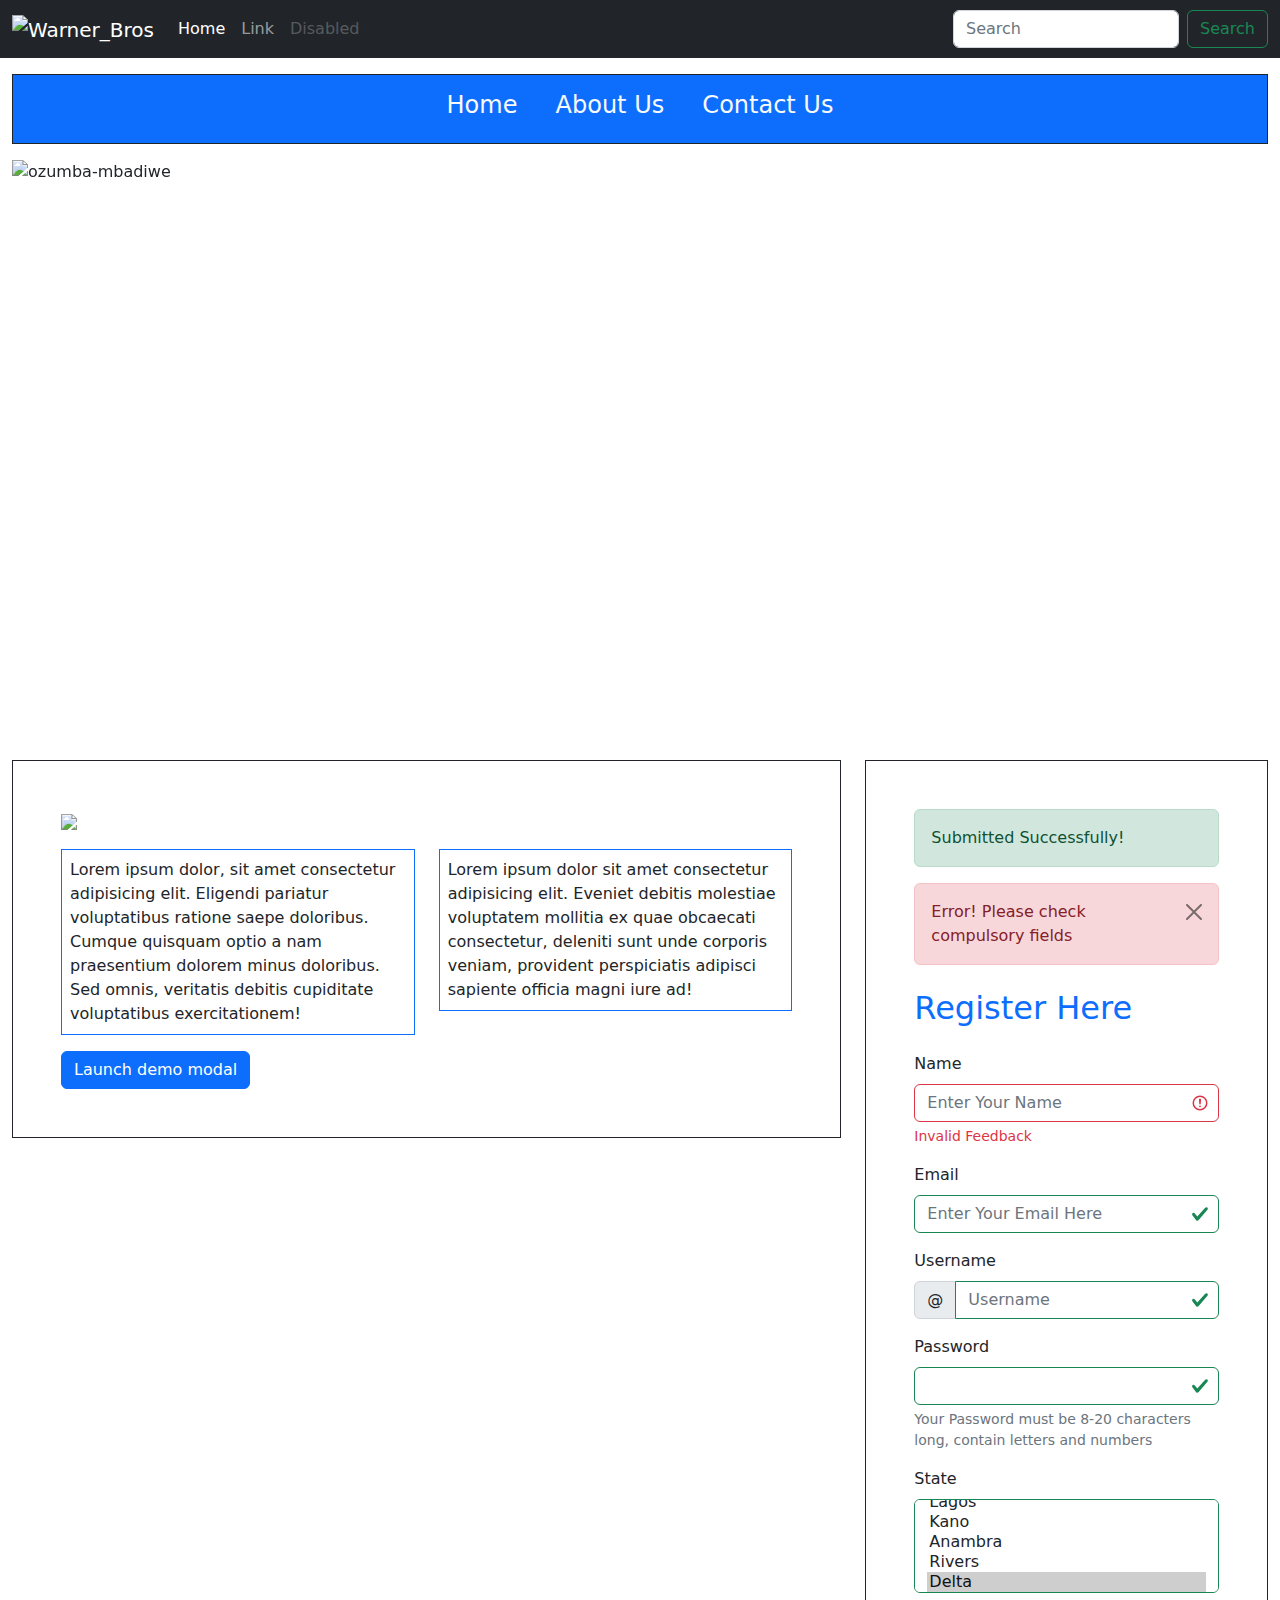
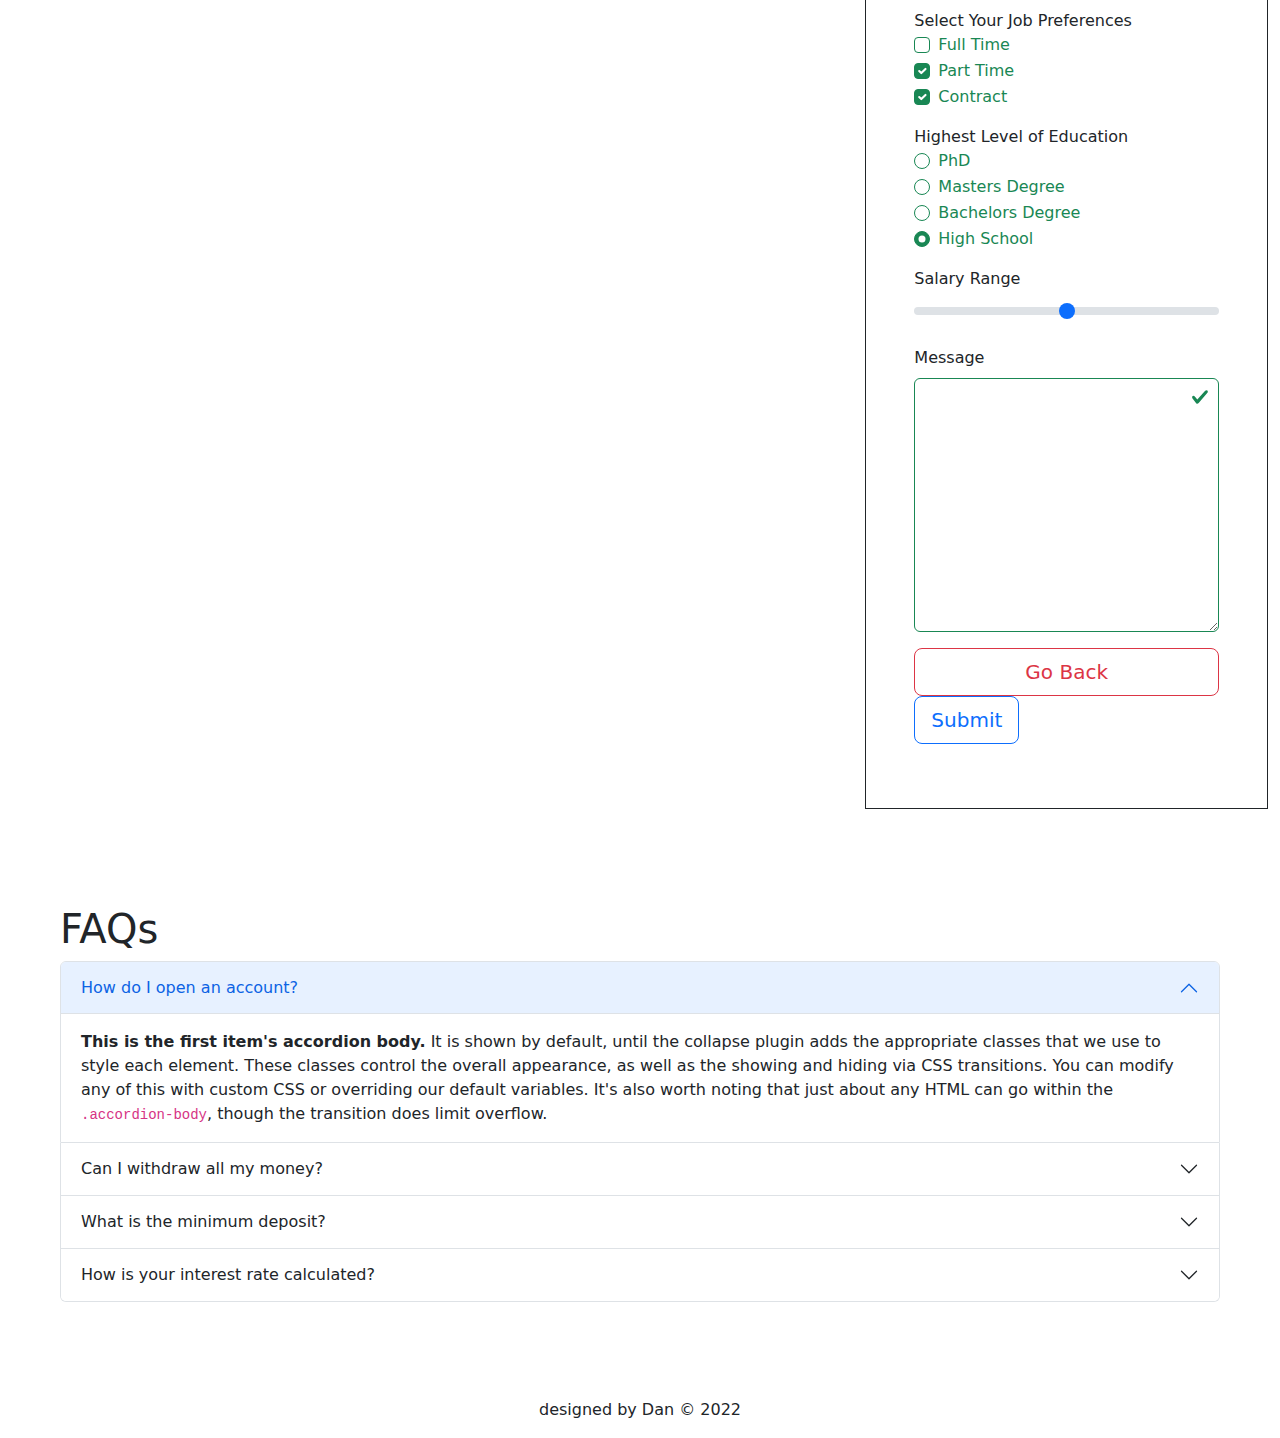
==== classwork.html @ 410babb2 "my first commit to GitHub" ====
<!DOCTYPE html>
<html lang="en">
<head>
    <meta charset="UTF-8">
    <meta http-equiv="X-UA-Compatible" content="IE=edge">
    <meta name="viewport" content="width=device-width, initial-scale=1.0">
    <title>Document</title>
    <link rel="stylesheet" href="css\bootstrap.min.css">
    
</head>
<body>


<!-- Modal -->
<div class="modal fade" id="exampleModal" tabindex="-1" aria-labelledby="exampleModalLabel" aria-hidden="true">
  <div class="modal-dialog">
    <div class="modal-content">
      <div class="modal-header">
        <h1 class="modal-title fs-5" id="exampleModalLabel">Modal title</h1>
        <button type="button" class="btn-close" data-bs-dismiss="modal" aria-label="Close"></button>
      </div>
      <div class="modal-body">
        ...
      </div>
      <div class="modal-footer">
        <button type="button" class="btn btn-secondary" data-bs-dismiss="modal">Close</button>
        <button type="button" class="btn btn-primary">Save changes</button>
      </div>
    </div>
  </div>
</div>
    <!-- beginning of navbar -->
    <nav class="navbar navbar-expand-lg navbar-dark bg-dark text-light">
        <div class="container-fluid">
          <button class="navbar-toggler" type="button" data-bs-toggle="collapse" data-bs-target="#navbarTogglerDemo01" aria-controls="navbarTogglerDemo01" aria-expanded="false" aria-label="Toggle navigation">
            <span class="navbar-toggler-icon"></span>
          </button>
          <div class="collapse navbar-collapse" id="navbarTogglerDemo01">
            
            <a class="navbar-brand" href="#">
                <img src="https://99designs-blog.imgix.net/blog/wp-content/uploads/2022/05/Warner_Bros._2019_logo.svg-e1653334054554.png?auto=format&q=60&fit=max&w=930" alt="Warner_Bros" class="img-fluid" height="40px" width="40px">
            </a>
            <ul class="navbar-nav me-auto mb-2 mb-lg-0">
              <li class="nav-item">
                <a class="nav-link active" aria-current="page" href="#">Home</a>
              </li>
              <li class="nav-item">
                <a class="nav-link" href="#">Link</a>
              </li>
              <li class="nav-item">
                <a class="nav-link disabled">Disabled</a>
              </li>
            </ul>
            <form class="d-flex" role="search">
              <input class="form-control me-2" type="search" placeholder="Search" aria-label="Search">
              <button class="btn btn-outline-success" type="submit">Search</button>
            </form>
          </div>
        </div>
      </nav>
      <!-- end of nav bar -->

       <div class="container-fluid">
        <div class="row my-3 text-center text-light">
            <div class="col-md-12">
                <div class="p-3 border border-dark bg-primary">
                    <h4>Home &nbsp;&nbsp;&nbsp;&nbsp;About Us &nbsp;&nbsp;&nbsp;&nbsp;Contact Us</h4>

                </div>
            </div>
        </div>
        <div id="carouselExampleCaptions" class="carousel slide" data-bs-ride="carousel">
            <div class="carousel-indicators">
              <button type="button" data-bs-target="#carouselExampleCaptions" data-bs-slide-to="0" class="active" aria-current="true" aria-label="Slide 1"></button>
              <button type="button" data-bs-target="#carouselExampleCaptions" data-bs-slide-to="1" aria-label="Slide 2"></button>
              <button type="button" data-bs-target="#carouselExampleCaptions" data-bs-slide-to="2" aria-label="Slide 3"></button>
            </div>
            <div class="carousel-inner" style="height: 600px;">
              <div class="carousel-item active" data-bs-interval="1000">
                <img src="https://images.unsplash.com/photo-1526735334552-daff0bd6d53f?ixlib=rb-1.2.1&ixid=MnwxMjA3fDB8MHxwaG90by1wYWdlfHx8fGVufDB8fHx8&auto=format&fit=crop&w=871&q=80" class="d-block w-100 h-25 img-fluid" alt="ozumba-mbadiwe">
                <div class="carousel-caption d-none d-md-block">
                  <h5>First slide label</h5>
                  <p>Some representative placeholder content for the first slide.</p>
                </div>
              </div>
              <div class="carousel-item" data-bs-interval="1000">
                <img src="https://images.unsplash.com/photo-1550969026-f069940eedae?ixlib=rb-1.2.1&ixid=MnwxMjA3fDB8MHxwaG90by1wYWdlfHx8fGVufDB8fHx8&auto=format&fit=crop&w=774&q=80" class="d-block w-100 h-25 img-fluid" alt="sky">
                <div class="carousel-caption d-none d-md-block">
                  <h5>Second slide label</h5>
                  <p>Some representative placeholder content for the second slide.</p>
                </div>
              </div>
              <div class="carousel-item" data-bs-interval="1000">
                <img src="https://images.unsplash.com/photo-1574612357719-5dd0a272afe2?ixlib=rb-1.2.1&ixid=MnwxMjA3fDB8MHxwaG90by1wYWdlfHx8fGVufDB8fHx8&auto=format&fit=crop&w=774&q=80" class="d-block w-100 h-25 img-fluid" alt="ekoonibaje">
                <div class="carousel-caption d-none d-md-block">
                  <h5>Third slide label</h5>
                  <p>Some representative placeholder content for the third slide.</p>
                </div>
              </div>
            </div>
            <button class="carousel-control-prev" type="button" data-bs-target="#carouselExampleCaptions" data-bs-slide="prev">
              <span class="carousel-control-prev-icon" aria-hidden="true"></span>
              <span class="visually-hidden">Previous</span>
            </button>
            <button class="carousel-control-next" type="button" data-bs-target="#carouselExampleCaptions" data-bs-slide="next">
              <span class="carousel-control-next-icon" aria-hidden="true"></span>
              <span class="visually-hidden">Next</span>
            </button>
          </div>
        <div class="row">
            <div class="col-md-8">
                <div class="p-5 border border-dark">
                    <img src="https://images.unsplash.com/photo-1664716083755-1333cdc24fd0?ixlib=rb-1.2.1&ixid=MnwxMjA3fDB8MHxwaG90by1wYWdlfHx8fGVufDB8fHx8&auto=format&fit=crop&w=870&q=80" class="img-fluid" class="borde border primary" />

                <div class="row my-3">
                    <div class="col">
                        <div class="p-2 border border-primary">
                            Lorem ipsum dolor, sit amet consectetur adipisicing elit. Eligendi pariatur voluptatibus ratione saepe doloribus. Cumque quisquam optio a nam praesentium dolorem minus doloribus. Sed omnis, veritatis debitis cupiditate voluptatibus exercitationem!
                        </div>
                    </div>
                    <div class="col">
                        <div class="p-2 border border-primary">
                            Lorem ipsum dolor sit amet consectetur adipisicing elit. Eveniet debitis molestiae voluptatem mollitia ex quae obcaecati consectetur, deleniti sunt unde corporis veniam, provident perspiciatis adipisci sapiente officia magni iure ad!
                        </div>
                    </div>
                </div>
                  <!-- Button trigger modal -->
<button type="button" class="btn btn-primary" data-bs-toggle="modal" data-bs-target="#exampleModal">
  Launch demo modal
</button>
                </div>
                
            </div>
            <div class="col-md-4">
                <div class="p-5 border border-dark">
                    <div class="alert alert-success" role="alert">
                        Submitted Successfully!
                      </div>

                      <div class="alert alert-danger alert-dismissible fade show" role="alert">
                        Error! Please check compulsory fields
                        <button type="button" class="btn-close" data-bs-dismiss="alert" aria-label="Close"></button>
                      </div>
                    <h2 class="my-4 text-primary">Register Here</h2>
                
                        <form class="was-validated">
                            
                        <div class="mb-3">
                            <label for="Name" class="form-label">Name</label>
                            <input type="text" id="Name" class="form-control" required value="" placeholder="Enter Your Name">
                            <div class="valid-feedback">
                                Looks good!</div>
                            <div class="invalid-feedback">
                                Invalid Feedback
                            </div>
                        </div>

                        <div class="mb-3 needs-validation"no validate>
                            <label for="Email" class="form-label">Email</label>
                            <input type="text" id="Email" class="form-control" placeholder="Enter Your Email Here">
                        </div>
                        <div class="mb-3">
                            <label for="Username" class="form-label">Username</label>
                            <div class="input-group mb-3">
                                <span class="input-group-text" id="basic-addon1">@</span>
                            <input type="text" class="form-control" placeholder="Username" aria-label="Username" aria-describedby="basic-addon1">
                            
                        </div>
                    </div>

                        <div class="mb-3">
                            <label for="Password" class="form-label">Password</label>
                            <input type="password" id="show-hide-Password" class="form-control" name="Password">
                            <div id="passwordHelpBlock" class="form-text">Your Password must be 8-20 characters long, contain letters and numbers</div>
                        </div>
                        <div class="mb-3">
                            <label for="state" class="form-label">State</label>
                            <select name="state" id="state" class="form-select" multiple aria-label="multiple select state">
                                <option value="">Abuja</option>
                                <option value="">Lagos</option>
                                <option value="">Kano</option>
                                <option value="">Anambra</option>
                                <option value="">Rivers</option>
                                <option selected value="">Delta</option>
                            </select>
                        </div>
                        <div class="mb-3">Select Your Job Preferences
                        <div class="form-check">
                            <input class="form-check-input" type="checkbox" id="flexCheckDefault">
                            <label class="form-check-label" for="flexCheckDefault"> Full Time                            
                             </label></div>
                        <div class="form-check">
                            <input class="form-check-input" type="checkbox" id="flexCheckChecked" checked>
                             <label class="form-check-label" for="flexCheckChecked"> Part Time                            
                              </label>
                        </div>
                        <div class="form-check">
                            <input class="form-check-input" type="checkbox" id="flexCheckChecked" checked>
                            <label class="form-check-label" for="flexCheckChecked"> Contract                            
                             </label> 
                            </div>                                                                       
                        </div>

                        <div class="mb-3">Highest Level of Education
                            <div class="form-check">
                                <input class="form-check-input" type="radio" name="flexRadioDefault" id="flexRadioDefault1">
                                <label class="form-check-label" for="flexRadioDefault1">
                                  PhD
                                </label>
                              </div>
                              <div class="form-check">
                                <input class="form-check-input" type="radio" name="flexRadioDefault" id="flexRadioDefault2" checked>
                                <label class="form-check-label" for="flexRadioDefault2">
                                  Masters Degree
                                </label>
                              </div>
                              <div class="form-check">
                                <input class="form-check-input" type="radio" name="flexRadioDefault" id="flexRadioDefault3" checked>
                                <label class="form-check-label" for="flexRadioDefault3">
                                    Bachelors Degree
                                </label>
                              </div>
                              <div class="form-check">
                                <input class="form-check-input" type="radio" name="flexRadioDefault" id="flexRadioDefault4" checked>
                                <label class="form-check-label" for="flexRadioDefault4">
                                    High School
                                </label>
                              </div>
                        </div>

                        <div class="mb-3">
                            <label for="customrange1" class="form-label">Salary Range</label>
                            <input type="range" id="customrange1" class="form-range" min="0" max="5000">
                        </div>                    


                        <div class="mb-3">
                            <label for="Message" class="form-label">Message</label>
                            <textarea name="message" id="message" cols="30" rows="10" class="form-control">
                            </textarea>
                        </div>

                        <div class="mb-3">
                            <a href="" class="btn btn-outline-danger btn-lg w-100">Go Back</a>
                            <button type="button" class="btn btn-outline-primary btn-lg">Submit</button>
                        </div>
                          

                                                   
                        

                    

                    </form>
                </div>

            </div>
        </div>

        <!-- Creating Accordion -Start -->

        <div class="row p-5 my-5">
            <h1>FAQs</h1>
            <div class="accordion" id="accordionExample">
                <div class="accordion-item">
                  <h2 class="accordion-header" id="headingOne">
                    <button class="accordion-button" type="button" data-bs-toggle="collapse" data-bs-target="#collapseOne" aria-expanded="true" aria-controls="collapseOne">
                      How do I open an account?
                    </button>
                  </h2>
                  <div id="collapseOne" class="accordion-collapse collapse show" aria-labelledby="headingOne" data-bs-parent="#accordionExample">
                    <div class="accordion-body">
                      <strong>This is the first item's accordion body.</strong> It is shown by default, until the collapse plugin adds the appropriate classes that we use to style each element. These classes control the overall appearance, as well as the showing and hiding via CSS transitions. You can modify any of this with custom CSS or overriding our default variables. It's also worth noting that just about any HTML can go within the <code>.accordion-body</code>, though the transition does limit overflow.
                    </div>
                  </div>
                </div>
                <div class="accordion-item">
                  <h2 class="accordion-header" id="headingTwo">
                    <button class="accordion-button collapsed" type="button" data-bs-toggle="collapse" data-bs-target="#collapseTwo" aria-expanded="false" aria-controls="collapseTwo">
                      Can I withdraw all my money?
                    </button>
                  </h2>
                  <div id="collapseTwo" class="accordion-collapse collapse" aria-labelledby="headingTwo" data-bs-parent="#accordionExample">
                    <div class="accordion-body">
                      <strong>This is the second item's accordion body.</strong> It is hidden by default, until the collapse plugin adds the appropriate classes that we use to style each element. These classes control the overall appearance, as well as the showing and hiding via CSS transitions. You can modify any of this with custom CSS or overriding our default variables. It's also worth noting that just about any HTML can go within the <code>.accordion-body</code>, though the transition does limit overflow.
                    </div>
                  </div>
                </div>
                <div class="accordion-item">
                  <h2 class="accordion-header" id="headingThree">
                    <button class="accordion-button collapsed" type="button" data-bs-toggle="collapse" data-bs-target="#collapseThree" aria-expanded="false" aria-controls="collapseThree">
                      What is the minimum deposit?
                    </button>
                  </h2>
                  <div id="collapseThree" class="accordion-collapse collapse" aria-labelledby="headingThree" data-bs-parent="#accordionExample">
                    <div class="accordion-body">
                      <strong>This is the third item's accordion body.</strong> It is hidden by default, until the collapse plugin adds the appropriate classes that we use to style each element. These classes control the overall appearance, as well as the showing and hiding via CSS transitions. You can modify any of this with custom CSS or overriding our default variables. It's also worth noting that just about any HTML can go within the <code>.accordion-body</code>, though the transition does limit overflow.
                    </div>
                  </div>
                </div>
                <div class="accordion-item">
                    <h2 class="accordion-header" id="headingFour">
                      <button class="accordion-button collapsed" type="button" data-bs-toggle="collapse" data-bs-target="#collapseFour" aria-expanded="false" aria-controls="collapseFour">
                        How is your interest rate calculated?
                      </button>
                    </h2>
                    <div id="collapseFour" class="accordion-collapse collapse" aria-labelledby="headingFour" data-bs-parent="#accordionExample">
                      <div class="accordion-body">
                        <strong>A = P (1 + r/n)nt.</strong> As you'll notice, the compound interest calculation is slightly higher than the $5 of interest earned using simple interest. Five per cent is the interest rate in our example, but the APY is actually 5.12 per cent
                      </div>
                    </div>
                  </div>
              </div>
        </div>

        <!-- Accordion End -->
        
        <div class="row text-center">
            <p>designed by Dan &copy; 2022</p>
        </div>
    </div>



    <script src="js\bootstrap.min.js"></script>
</body>
</html>
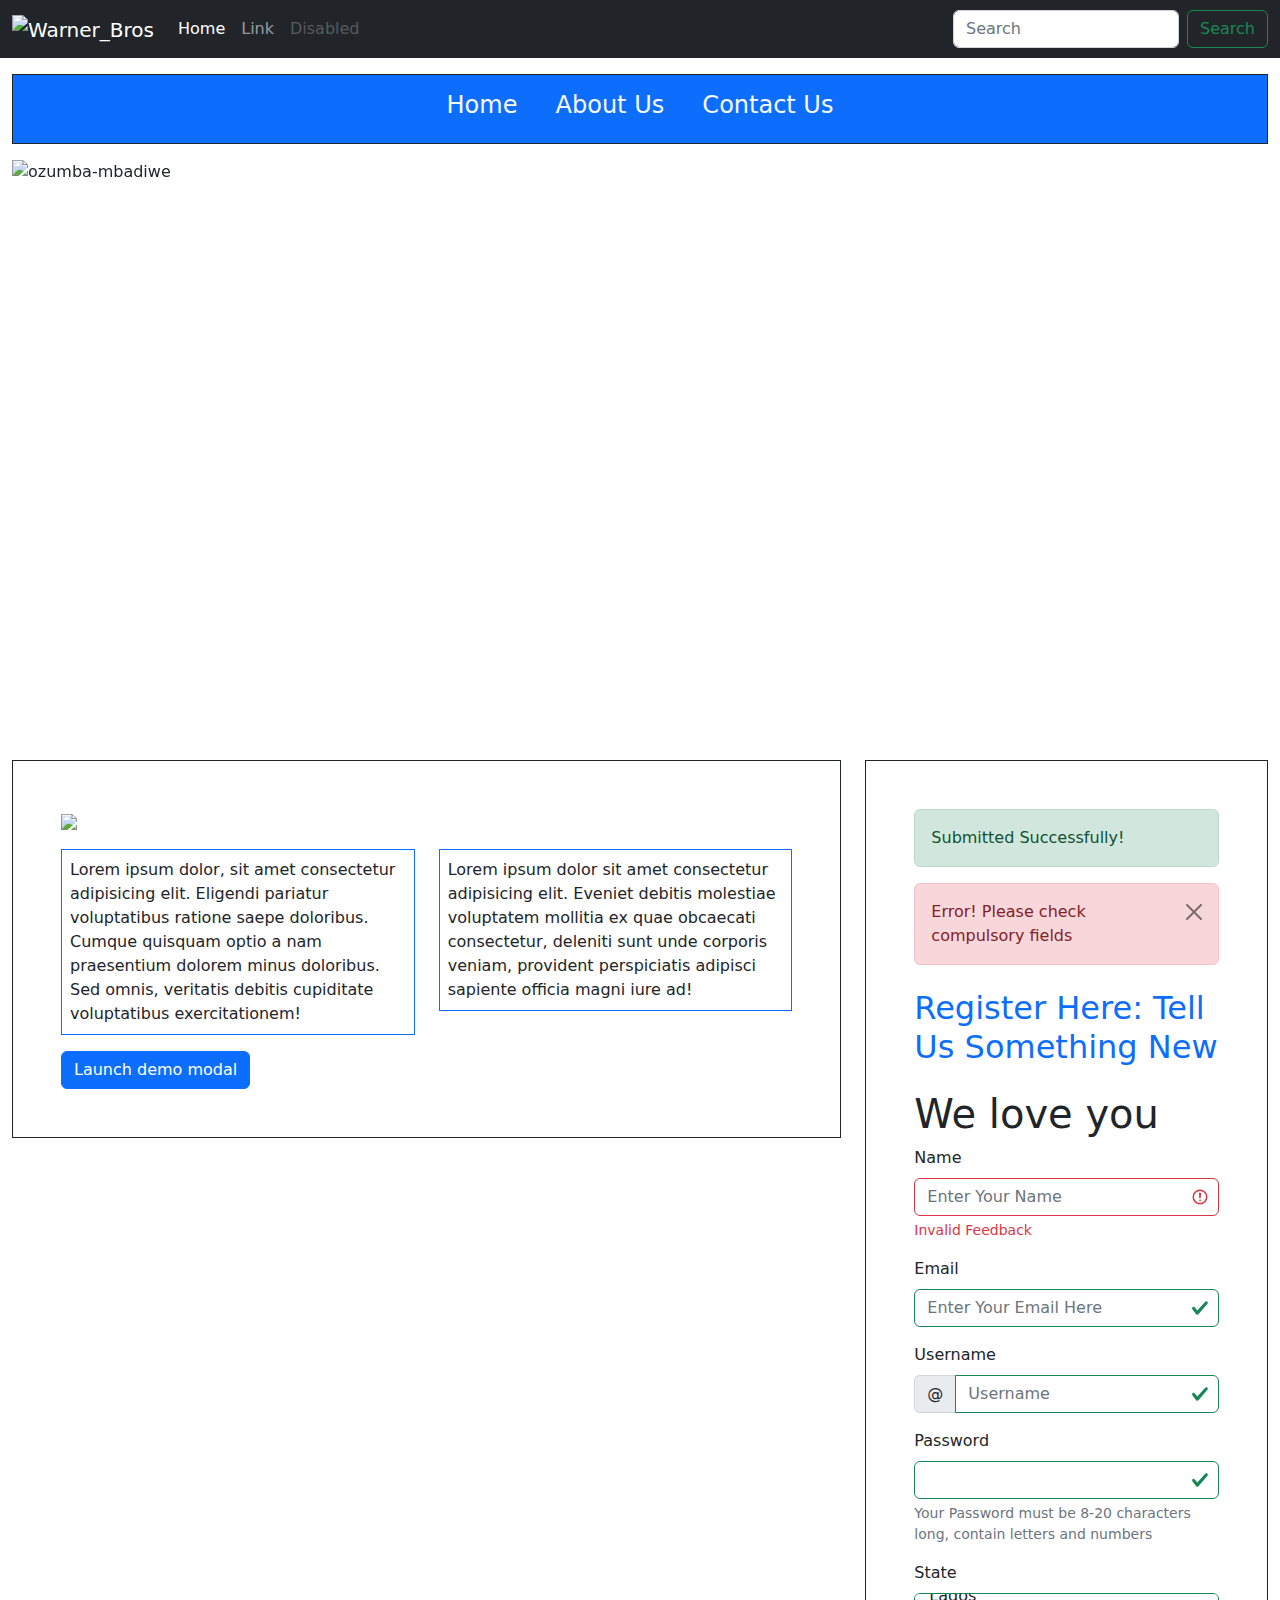
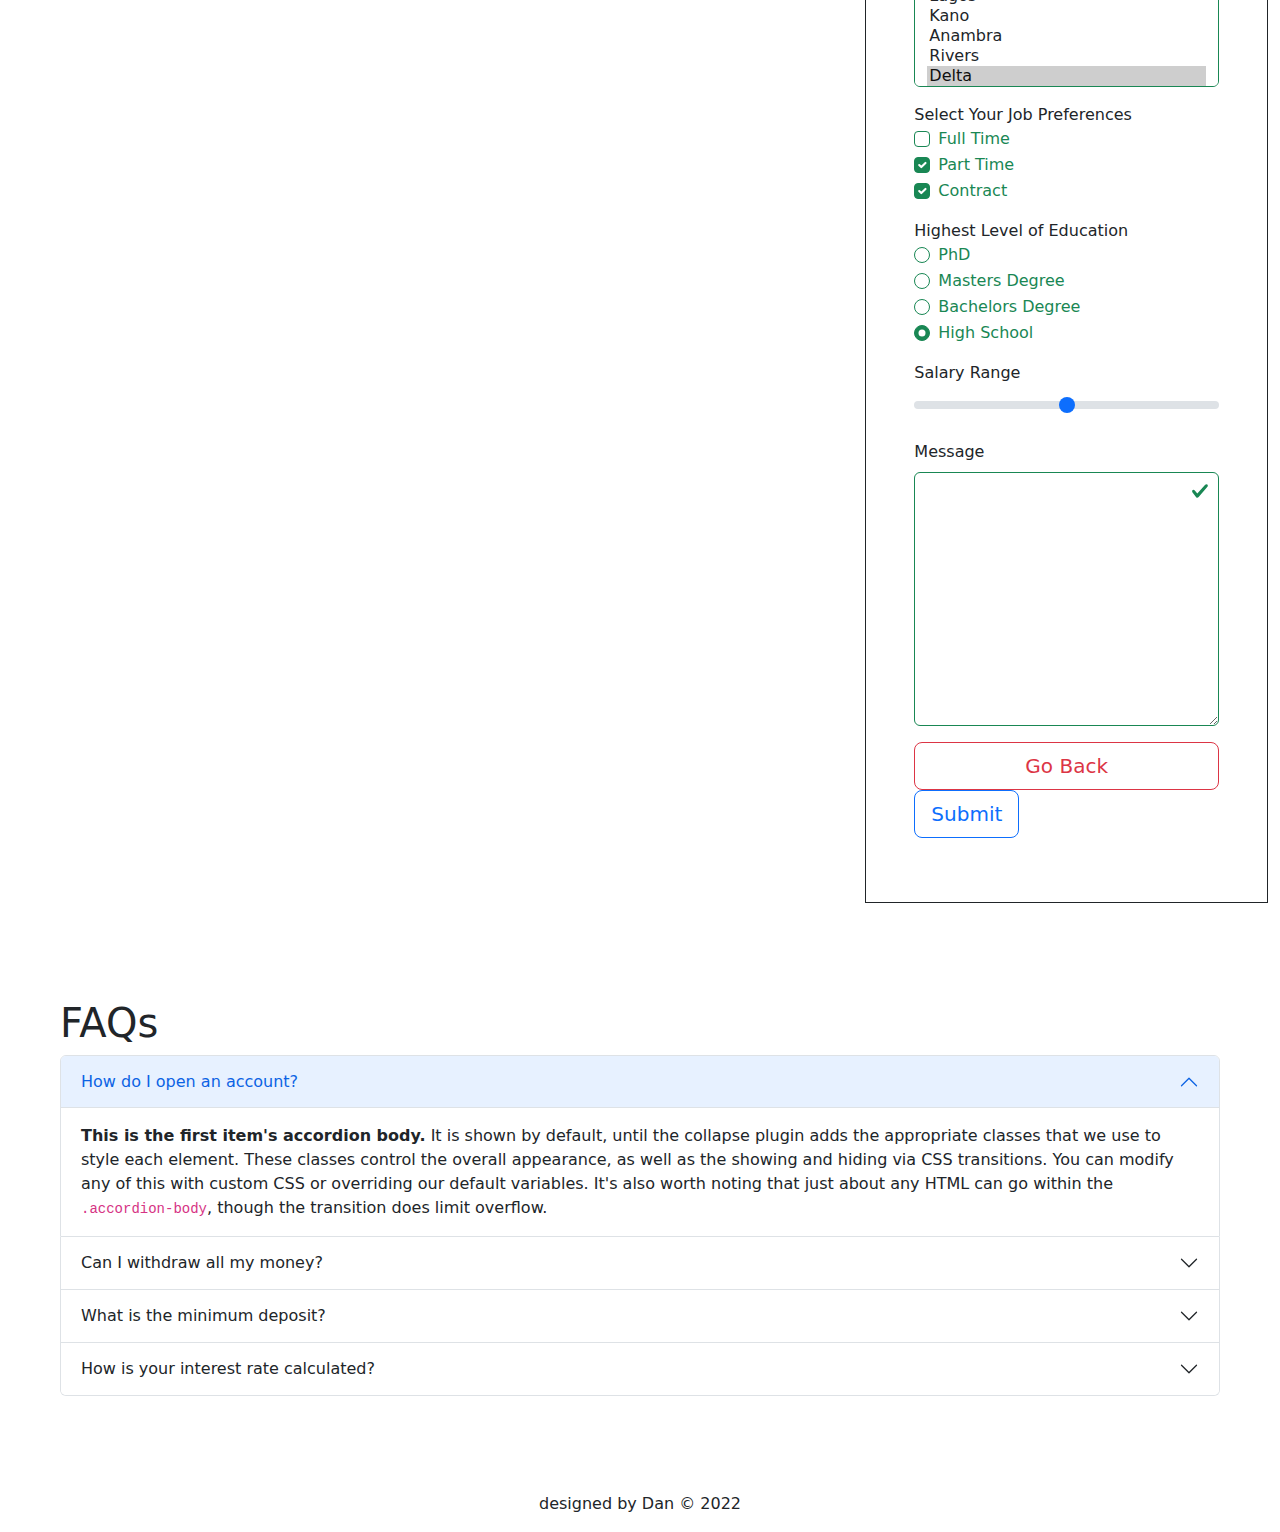
==== commit 62c12211: "updated my index file" ====
--- a/classwork.html
+++ b/classwork.html
@@ -141,7 +141,8 @@
                         Error! Please check compulsory fields
                         <button type="button" class="btn-close" data-bs-dismiss="alert" aria-label="Close"></button>
                       </div>
-                    <h2 class="my-4 text-primary">Register Here</h2>
+                    <h2 class="my-4 text-primary">Register Here: Tell Us Something New</h2>
+                    <h1>We love you</h1>
                 
                         <form class="was-validated">
                             
